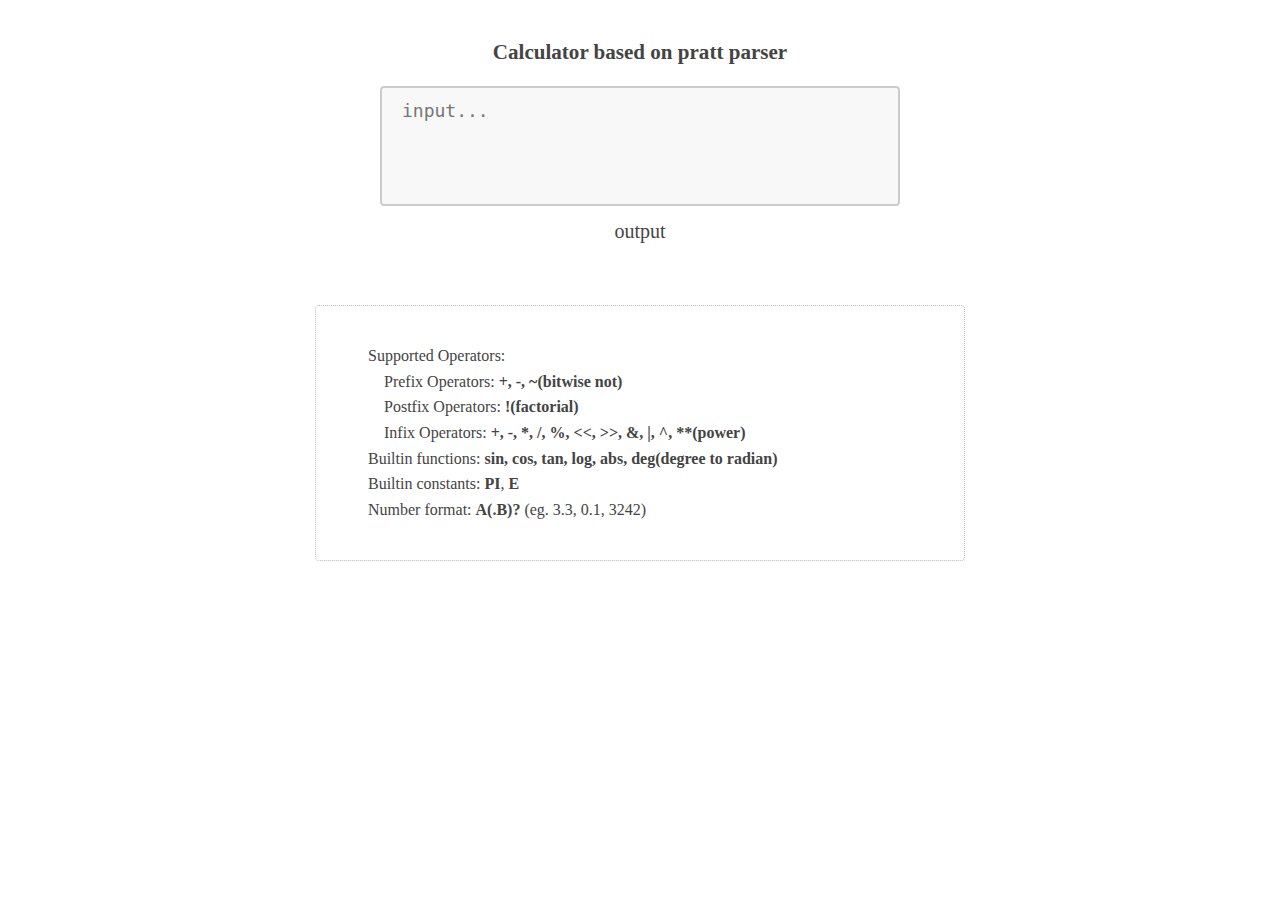
==== calculator.html @ d26ebea5 "calculator" ====
<!DOCTYPE html>
<html lang="en">
    <head>
        <title>Calculator</title>
        <meta charset="UTF-8">
        <meta name="viewport" content="width=device-width, initial-scale=1">
        <link href="calc.css" rel="stylesheet">
        <script src="calc.js"> </script>
    </head>
    <body>
        <h3>Calculator based on pratt parser</h3>
        <textarea id="input_area" placeholder="input..."></textarea>
        <div id="result">output</div>
        <br></br>
        <div id="info" style="white-space: pre">
        Supported Operators:
            Prefix Operators: <b>+, -, ~(bitwise not)</b>
            Postfix Operators: <b>!(factorial)</b>
            Infix Operators: <b>+, -, *, /, %, <<, >>, &, |, ^, **(power)</b>
        Builtin functions: <b>sin, cos, tan, log, abs, deg(degree to radian)</b>
        Builtin constants: <b>PI</b>, <b>E</b>
        Number format: <b>A(.B)?</b> (eg. 3.3, 0.1, 3242)
        </div>
        <script>
            let input = document.getElementById("input_area");
            let res = document.getElementById("result");
            input.oninput = () => {
                let ans = parse(input.value);
                res.innerText = ans ?? "Error";
            }
        </script>
    </body>
</html>
---- calc.css ----
body {
    text-align: center;
    margin: 40px auto;
    max-width: 650px;
    line-height: 1.6;
    font-size: 18px;
    color: #444;
    padding: 0 10px;
}

h1, h2, h3 {
    line-height: 1.2;
}

textarea {
    width: 80%;
    height: 120px;
    padding: 12px 20px;
    box-sizing: border-box;
    border: 2px solid #ccc;
    border-radius: 4px;
    background-color: #f8f8f8;
    font-size: 18px;
    resize: none;
}

#info{
    padding: 12px 20px;
    box-sizing: border-box;
    border: 1px dotted #bbb;
    border-radius: 4px;
    text-align: left;
    font-size: 16px;
}

#result {
    font-size: 20px;
}
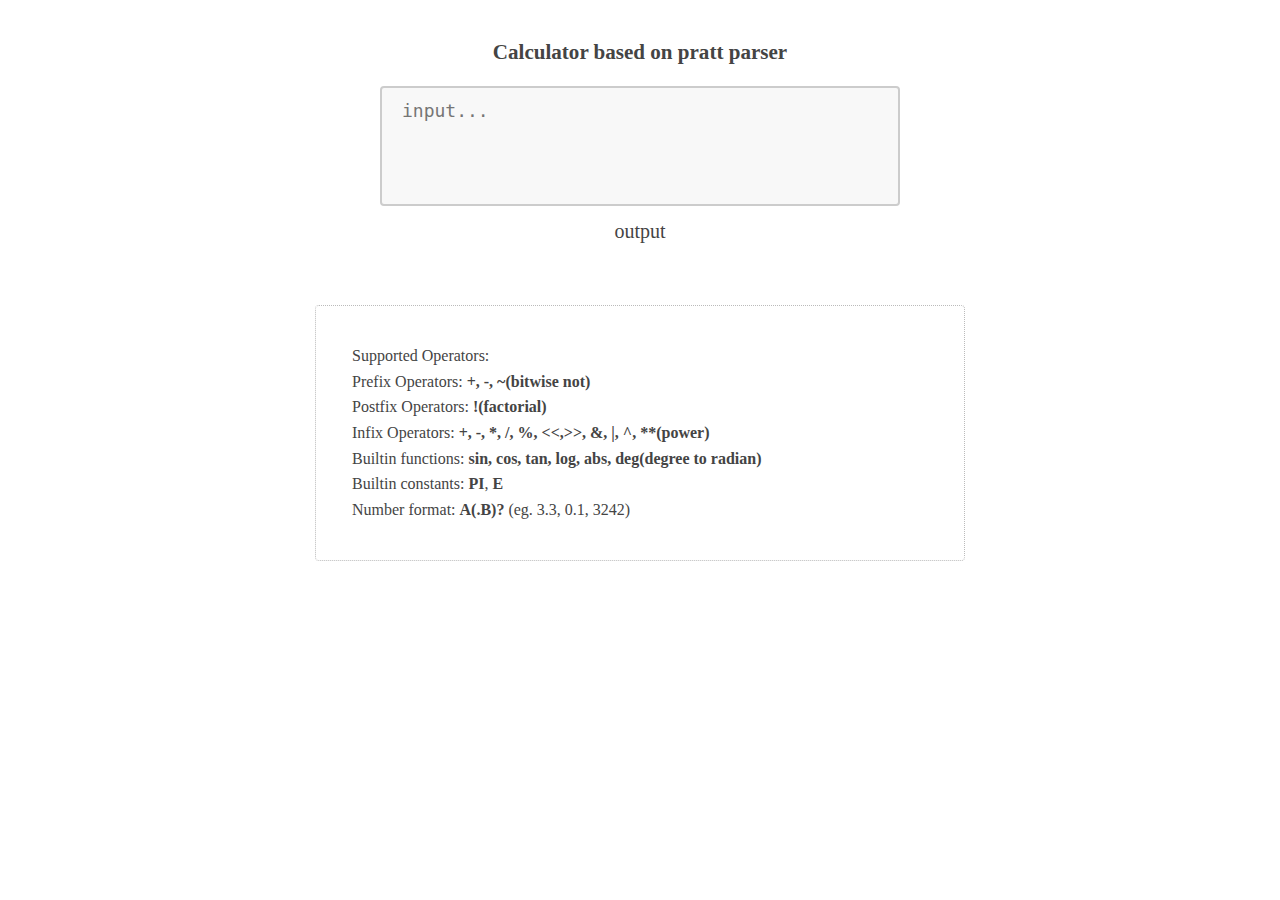
==== commit f54a16ea: "format" ====
--- a/calculator.html
+++ b/calculator.html
@@ -1,33 +1,36 @@
 <!DOCTYPE html>
 <html lang="en">
-    <head>
-        <title>Calculator</title>
-        <meta charset="UTF-8">
-        <meta name="viewport" content="width=device-width, initial-scale=1">
-        <link href="calc.css" rel="stylesheet">
-        <script src="calc.js"> </script>
-    </head>
-    <body>
-        <h3>Calculator based on pratt parser</h3>
-        <textarea id="input_area" placeholder="input..."></textarea>
-        <div id="result">output</div>
-        <br></br>
-        <div id="info" style="white-space: pre">
-        Supported Operators:
-            Prefix Operators: <b>+, -, ~(bitwise not)</b>
-            Postfix Operators: <b>!(factorial)</b>
-            Infix Operators: <b>+, -, *, /, %, <<, >>, &, |, ^, **(power)</b>
-        Builtin functions: <b>sin, cos, tan, log, abs, deg(degree to radian)</b>
-        Builtin constants: <b>PI</b>, <b>E</b>
-        Number format: <b>A(.B)?</b> (eg. 3.3, 0.1, 3242)
-        </div>
-        <script>
-            let input = document.getElementById("input_area");
-            let res = document.getElementById("result");
-            input.oninput = () => {
-                let ans = parse(input.value);
-                res.innerText = ans ?? "Error";
-            }
-        </script>
-    </body>
+
+<head>
+    <title>Calculator</title>
+    <meta charset="UTF-8">
+    <meta name="viewport" content="width=device-width, initial-scale=1">
+    <link href="calculator.css" rel="stylesheet">
+    <script src="calculator.js"> </script>
+</head>
+
+<body>
+    <h3>Calculator based on pratt parser</h3>
+    <textarea id="input_area" placeholder="input..."></textarea>
+    <div id="result">output</div>
+    <br></br>
+    <div id="info" style="white-space: pre">
+    Supported Operators:
+    Prefix Operators: <b>+, -, ~(bitwise not)</b>
+    Postfix Operators: <b>!(factorial)</b>
+    Infix Operators: <b>+, -, *, /, %, <<,>>, &, |, ^, **(power)</b>
+    Builtin functions: <b>sin, cos, tan, log, abs, deg(degree to radian)</b>
+    Builtin constants: <b>PI</b>, <b>E</b>
+    Number format: <b>A(.B)?</b> (eg. 3.3, 0.1, 3242)
+    </div>
+    <script>
+        let input = document.getElementById("input_area");
+        let res = document.getElementById("result");
+        input.oninput = () => {
+            let ans = parse(input.value);
+            res.innerText = ans ?? "Error";
+        }
+    </script>
+</body>
+
 </html>
--- a/calculator.css
+++ b/calculator.css
@@ -0,0 +1,39 @@
+body {
+    text-align: center;
+    margin: 40px auto;
+    max-width: 650px;
+    line-height: 1.6;
+    font-size: 18px;
+    color: #444;
+    padding: 0 10px;
+}
+
+h1, h2, h3 {
+    line-height: 1.2;
+}
+
+textarea {
+    width: 80%;
+    height: 120px;
+    padding: 12px 20px;
+    box-sizing: border-box;
+    border: 2px solid #ccc;
+    border-radius: 4px;
+    background-color: #f8f8f8;
+    font-size: 18px;
+    resize: none;
+}
+
+#info{
+    padding: 12px 20px;
+    box-sizing: border-box;
+    border: 1px dotted #bbb;
+    border-radius: 4px;
+    text-align: left;
+    font-size: 16px;
+}
+
+#result {
+    font-size: 20px;
+}
+
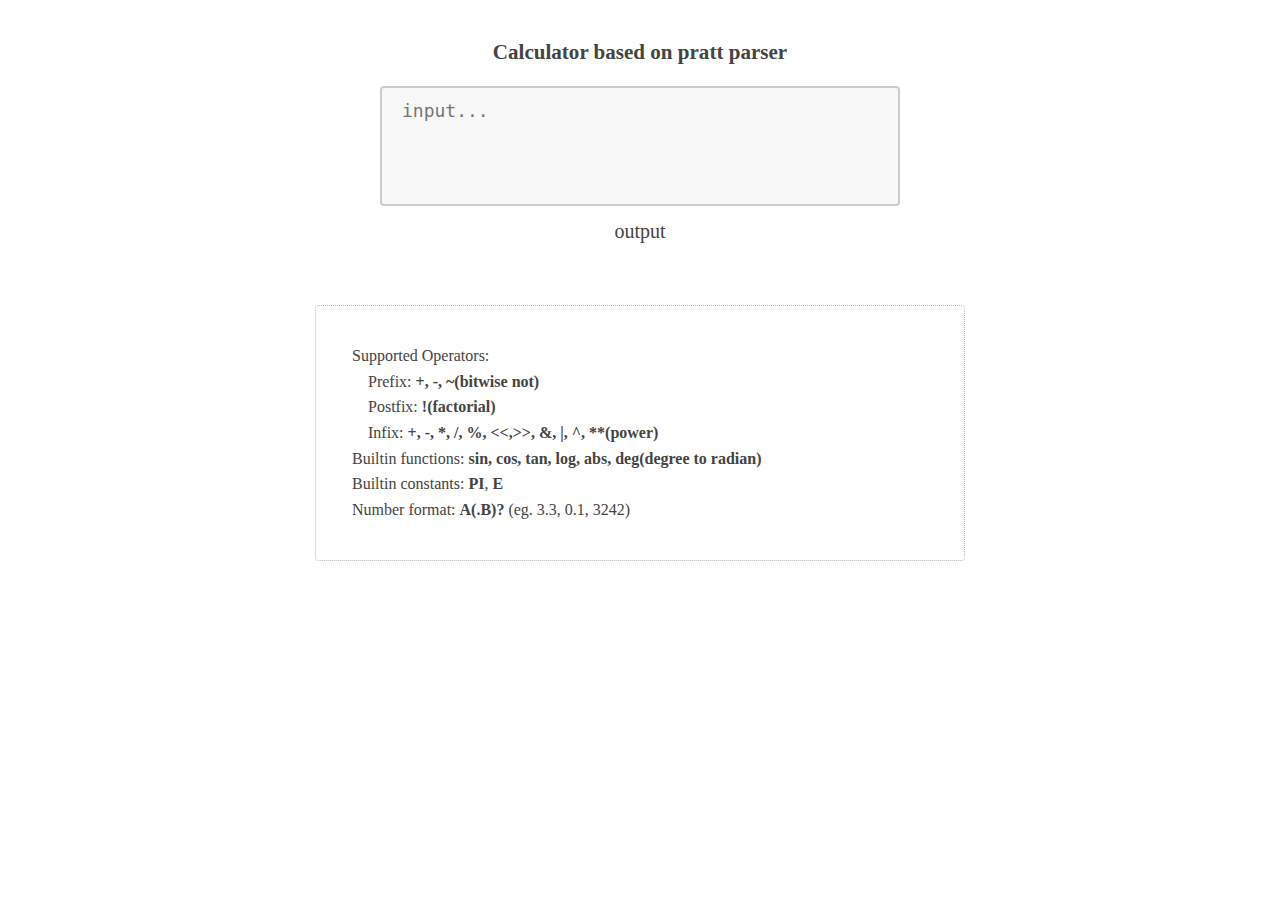
==== commit 74bec1bf: "format" ====
--- a/calculator.html
+++ b/calculator.html
@@ -16,9 +16,9 @@
     <br></br>
     <div id="info" style="white-space: pre">
     Supported Operators:
-    Prefix Operators: <b>+, -, ~(bitwise not)</b>
-    Postfix Operators: <b>!(factorial)</b>
-    Infix Operators: <b>+, -, *, /, %, <<,>>, &, |, ^, **(power)</b>
+        Prefix: <b>+, -, ~(bitwise not)</b>
+        Postfix: <b>!(factorial)</b>
+        Infix: <b>+, -, *, /, %, <<,>>, &, |, ^, **(power)</b>
     Builtin functions: <b>sin, cos, tan, log, abs, deg(degree to radian)</b>
     Builtin constants: <b>PI</b>, <b>E</b>
     Number format: <b>A(.B)?</b> (eg. 3.3, 0.1, 3242)
